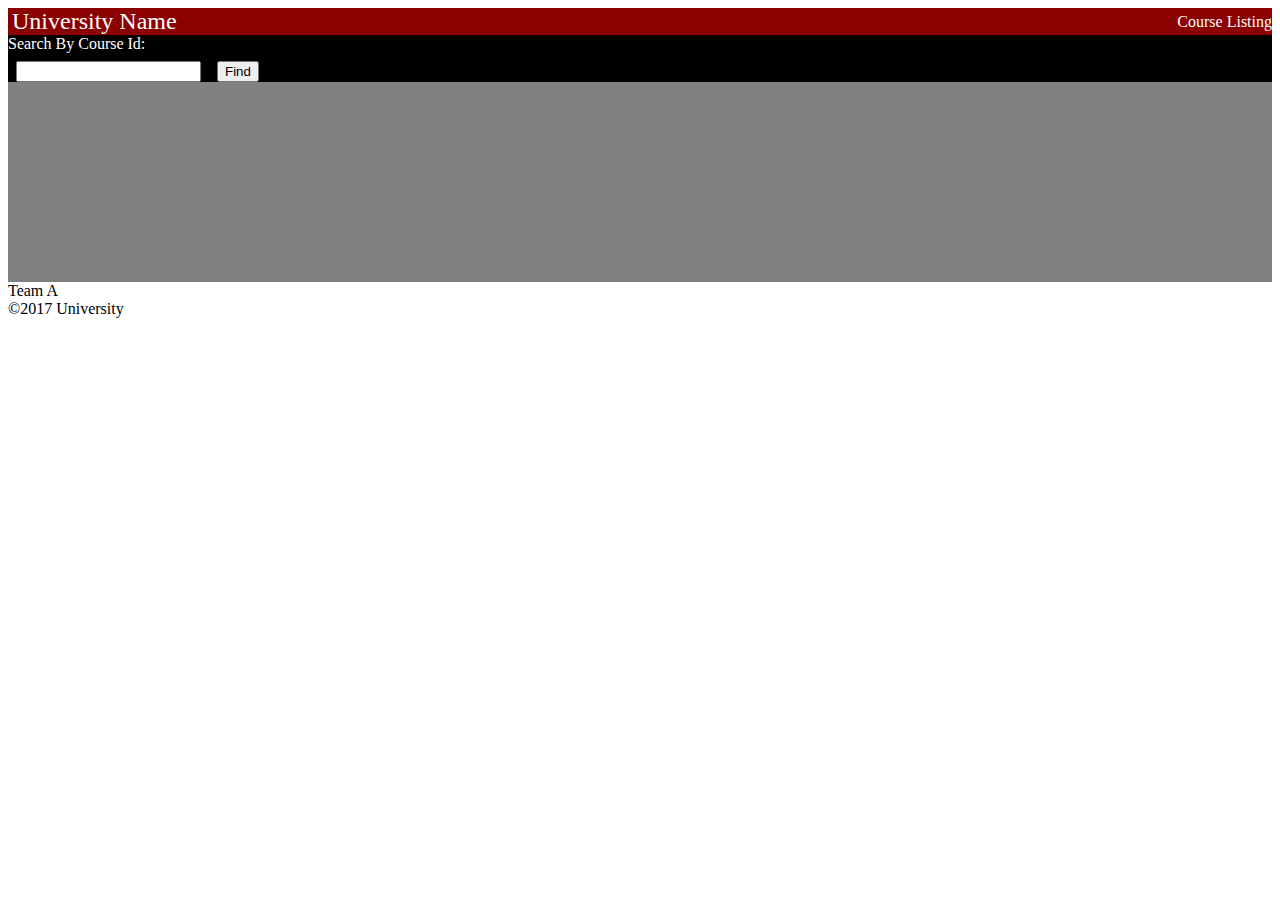
==== course-service/Index.html @ 705e12f6 "Add files via upload" ====
<html>
<head>
    <title>Home</title>
    <link rel="stylesheet" type="text/css" href="css/style_main.css">
    <script src="js/jquery-3.2.1.js"></script>
    <script src="js/common.js"></script>
</head>
<body>
<header>
    <nav class="title">
        <img src="">
        <a href="">University Name</a>
        <div class="course-listing">Course Listing</div>
    </nav>
    <div class="subtitle">
        <div class="search-label">Search By Course Id: </div>
        <ul>
            <li><div><input type="text"></div></li>
            <li><div><button id="searchBtn" type="button">Find</button></div></li>
        </ul>
    </div>
    </div>
</header>
<div id="content">
</div>
<footer>
    <div class="team-name">Team A</div>
    <div class="copyright">&copy;2017 University</div>
</footer>
</body>
</html>
---- course-service/css/style_main.css ----
nav{
    color:white;
    background-color: darkred;

}
nav a{
    color:white;
    text-decoration: none;
    font-size: 1.5em;
}
nav .course-listing{
    float:right;
    line-height: 1.75em;
}
.subtitle{
    color:white;
    background-color: black;
    margin: 0;
}
#content{
    height: 200px;
    width: 100%;
    background-color: grey;
}
.subtitle input[type="text"], .subtitle button[type="button"]{
    float:right;
}
.subtitle ul {
    list-style-type: none;
    margin: 0;
    padding: 0;
    overflow: hidden;
}

.subtitle li {
    float: left;
}

.subtitle li div {
    display: block;
    padding: 8px;
}
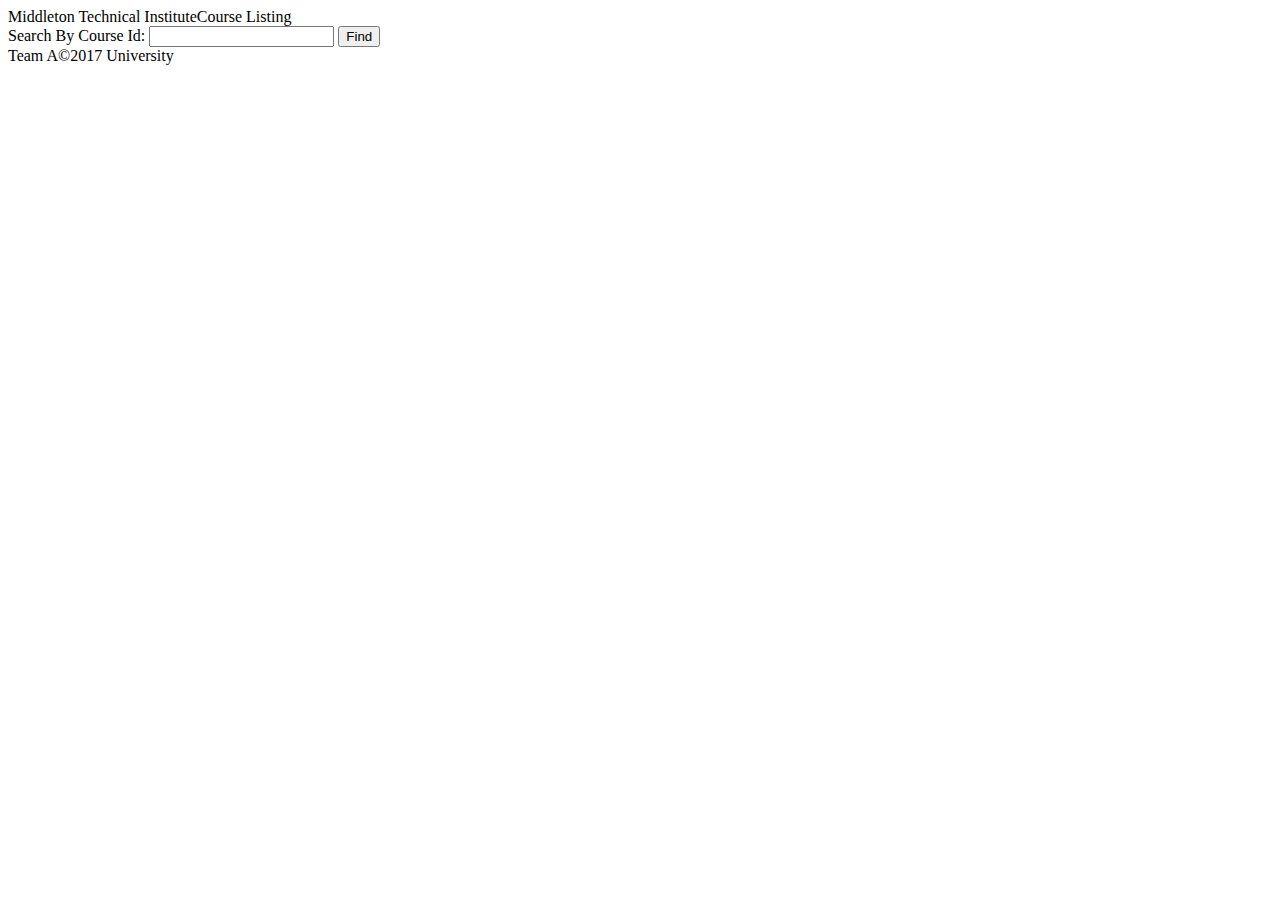
==== commit 8834c086: "Update Index.html" ====
--- a/course-service/Index.html
+++ b/course-service/Index.html
@@ -1,7 +1,7 @@
 <html>
 <head>
     <title>Home</title>
-    <link rel="stylesheet" type="text/css" href="css/style_main.css">
+    <link rel="stylesheet" type="text/css" href="style.css">
     <script src="js/jquery-3.2.1.js"></script>
     <script src="js/common.js"></script>
 </head>
@@ -9,23 +9,21 @@
 <header>
     <nav class="title">
         <img src="">
-        <a href="">University Name</a>
-        <div class="course-listing">Course Listing</div>
+        <div class="nav-container"><span class="university-name">Middleton Technical Institute</span><span class="course-listing">Course Listing</span></div>
     </nav>
     <div class="subtitle">
-        <div class="search-label">Search By Course Id: </div>
-        <ul>
-            <li><div><input type="text"></div></li>
-            <li><div><button id="searchBtn" type="button">Find</button></div></li>
-        </ul>
+        <div class="right">
+            <span class="search-label">Search By Course Id: </span>
+            <input id="search" type="text">
+            <button id="searchBtn">Find</button>
+        </div>
     </div>
     </div>
 </header>
 <div id="content">
 </div>
 <footer>
-    <div class="team-name">Team A</div>
-    <div class="copyright">&copy;2017 University</div>
+    <div><span class="team-name">Team A</span><span class="copyright">&copy;2017 University</span></div>
 </footer>
 </body>
-</html>+</html>
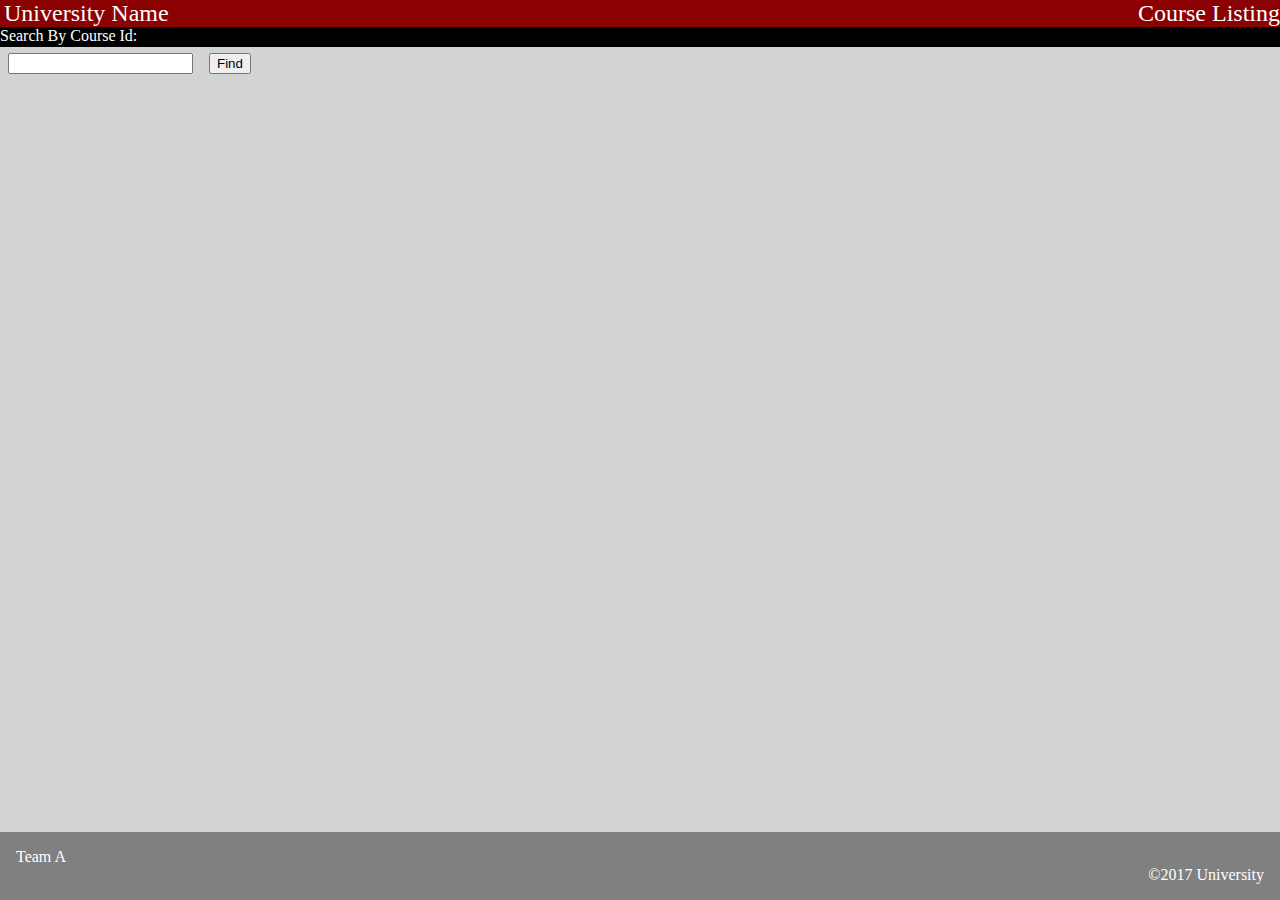
==== commit 1cf277a6: "v 4.0" ====
--- a/course-service/Index.html
+++ b/course-service/Index.html
@@ -1,7 +1,7 @@
 <html>
 <head>
     <title>Home</title>
-    <link rel="stylesheet" type="text/css" href="style.css">
+    <link rel="stylesheet" type="text/css" href="css/style_main.css">
     <script src="js/jquery-3.2.1.js"></script>
     <script src="js/common.js"></script>
 </head>
@@ -9,21 +9,23 @@
 <header>
     <nav class="title">
         <img src="">
-        <div class="nav-container"><span class="university-name">Middleton Technical Institute</span><span class="course-listing">Course Listing</span></div>
+        <a href="">University Name</a>
+        <a href class="course-listing">Course Listing</a>
     </nav>
     <div class="subtitle">
-        <div class="right">
-            <span class="search-label">Search By Course Id: </span>
-            <input id="search" type="text">
-            <button id="searchBtn">Find</button>
-        </div>
+        <div class="search-label">Search By Course Id: </div>
+        <ul>
+            <li><div><input type="text"></div></li>
+            <li><div><button id="searchBtn" type="button">Find</button></div></li>
+        </ul>
     </div>
     </div>
 </header>
 <div id="content">
 </div>
 <footer>
-    <div><span class="team-name">Team A</span><span class="copyright">&copy;2017 University</span></div>
+    <div class="team-name">Team A</div>
+    <div class="copyright">&copy;2017 University</div>
 </footer>
 </body>
-</html>
+</html>--- a/course-service/css/style_main.css
+++ b/course-service/css/style_main.css
@@ -0,0 +1,70 @@
+body{
+    background-color: lightgray;
+    margin:0;
+}
+nav{
+    color:white;
+    background-color: darkred;
+
+}
+nav a{
+    color:white;
+    text-decoration: none;
+    font-size: 1.5em;
+}
+nav .nav-container{
+    padding: 0.5em;
+}
+nav .course-listing{
+    float:right;
+}
+nav .university-name{
+    font-size: 1.5em;
+}
+.subtitle{
+    color:white;
+    background-color: black;
+    margin: 0;
+    width: 100%;
+    height: 20px;
+}
+#content{
+    height: 200px;
+    width: 100%;
+    background-color: lightgrey;
+}
+.right {
+    float:right;
+    padding-right:0.5em;
+}
+.subtitle ul {
+    list-style-type: none;
+    margin: 0;
+    padding: 0;
+    overflow: hidden;
+}
+
+.subtitle li {
+    float: left;
+}
+
+.subtitle li div {
+    display: block;
+    padding: 8px;
+}
+footer {
+    background-color: gray;
+    color:white;
+    position: absolute;
+    right: 0;
+    bottom: 0;
+    left: 0;
+    padding: 1em;
+}
+footer .copyright{
+    float:right;
+}
+th{
+    color:white;
+    background-color: grey;
+}